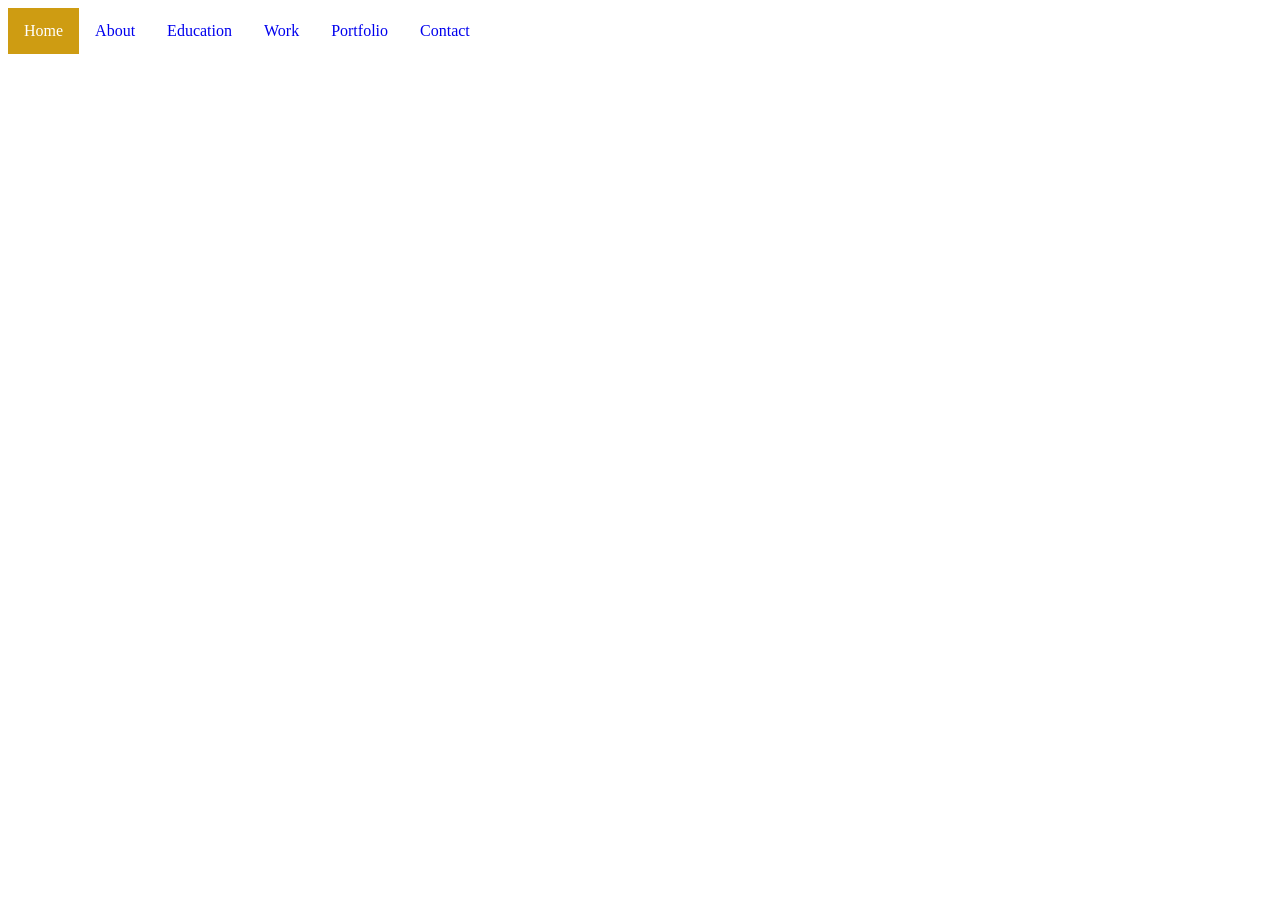
==== Pages/contact.html @ bf305c6f "created initial pages" ====
<!DOCTYPE html>
<html lang="en">
<head>
    <meta charset="UTF-8">
    <meta name="viewport" content="width=device-width, initial-scale=1.0">
    <link rel="stylesheet" href="../style/Universal.css">
    <title>Portfolio</title>
</head>
<body>
    <ul class="navbar">
        <li class="nav-item"><a class="active" href="./index.html">Home</a></li>
        <li class="nav-item"><a href="./about.html">About</a></li>
        <li class="nav-item"><a href="./education.html">Education</a></li>
        <li class="nav-item"><a href="./work.html">Work</a></li>
        <li class="nav-item"><a href="./portfolio.html">Portfolio</a></li>
        <li class="nav-item"><a href="./contact.html">Contact</a></li>
    </ul>
</body>
</html>
---- style/Universal.css ----
.navbar {
    list-style-type: none;
    margin: 0;
    padding: 0;
    overflow: hidden;

}

.nav-item a{
    display: block;
    float: left;
    text-align: center;
    padding: 14px 16px;
    text-decoration: none;
}

.nav-item a:hover {
    background-color: #ddd;
    color: black;
}

.nav-item a.active {
    background-color: #ce9c12;
    color: white;
}
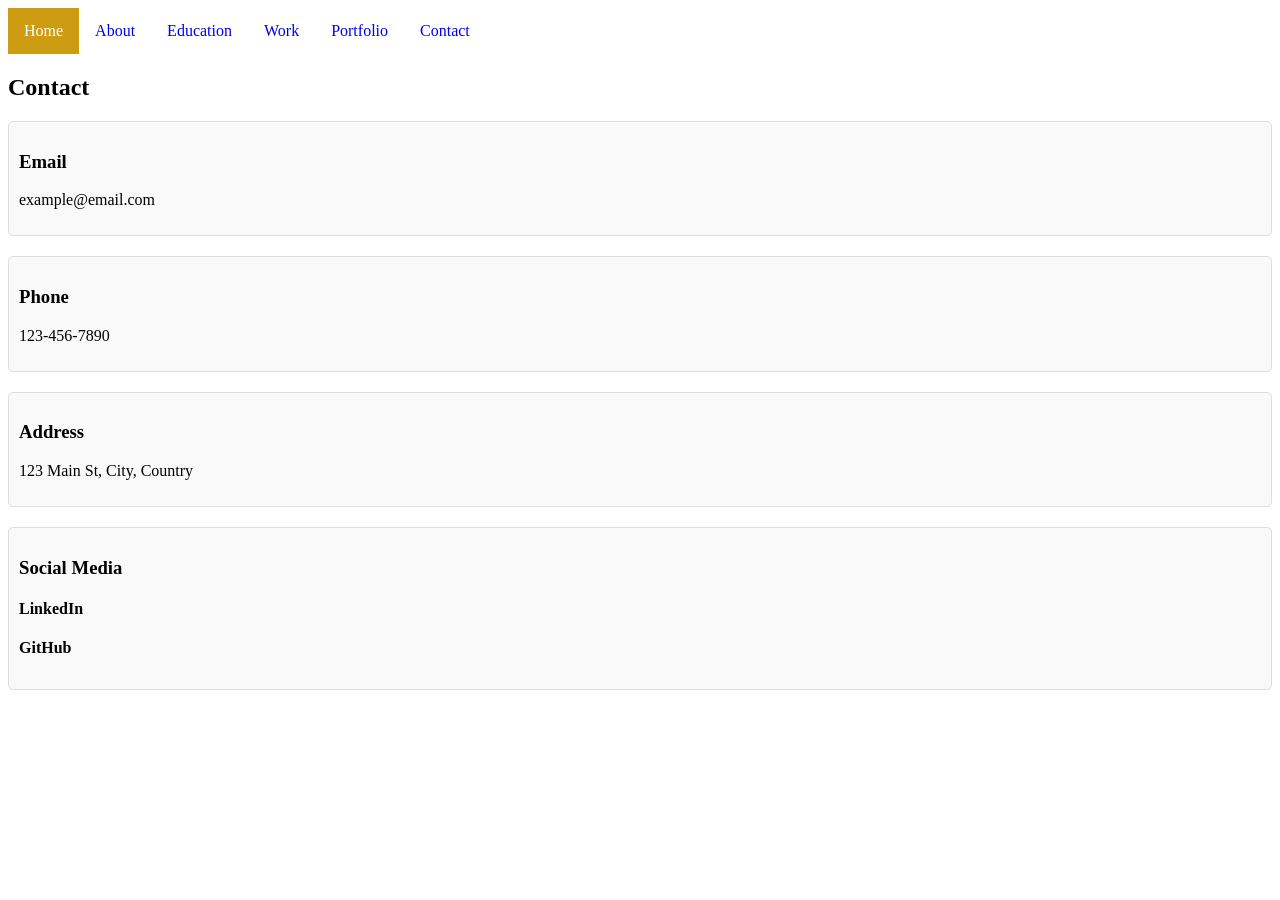
==== commit 640ab8a4: "added soscial media" ====
--- a/Pages/contact.html
+++ b/Pages/contact.html
@@ -4,6 +4,7 @@
     <meta charset="UTF-8">
     <meta name="viewport" content="width=device-width, initial-scale=1.0">
     <link rel="stylesheet" href="../style/Universal.css">
+    <link rel="stylesheet" href="../style/contact.css">
     <title>Portfolio</title>
 </head>
 <body>
@@ -15,5 +16,38 @@
         <li class="nav-item"><a href="./portfolio.html">Portfolio</a></li>
         <li class="nav-item"><a href="./contact.html">Contact</a></li>
     </ul>
+
+
+    <div>
+        <h2>Contact</h2>
+
+        <div class="contact-item">
+            <h3>Email</h3>
+            <p>example@email.com</p>
+        </div>
+
+        <div class="contact-item">
+            <h3>Phone</h3>
+            <p>123-456-7890</p>
+        </div>
+
+        <div class="contact-item">
+            <h3>Address</h3>
+            <p>123 Main St, City, Country</p> 
+        </div>
+
+        <div>
+            <div class="contact-item">
+                <h3>Social Media</h3>
+                <div>
+                    <h4>LinkedIn</h4>
+                </div>
+
+                <div>
+                    <h4>GitHub</h4>
+                </div>
+            </div>
+        </div>
+    </div>
 </body>
 </html>
--- a/style/contact.css
+++ b/style/contact.css
@@ -0,0 +1,7 @@
+.contact-item {
+    margin-bottom: 20px;
+    padding: 10px;
+    border: 1px solid #ddd;
+    border-radius: 5px;
+    background-color: #f9f9f9;
+}
